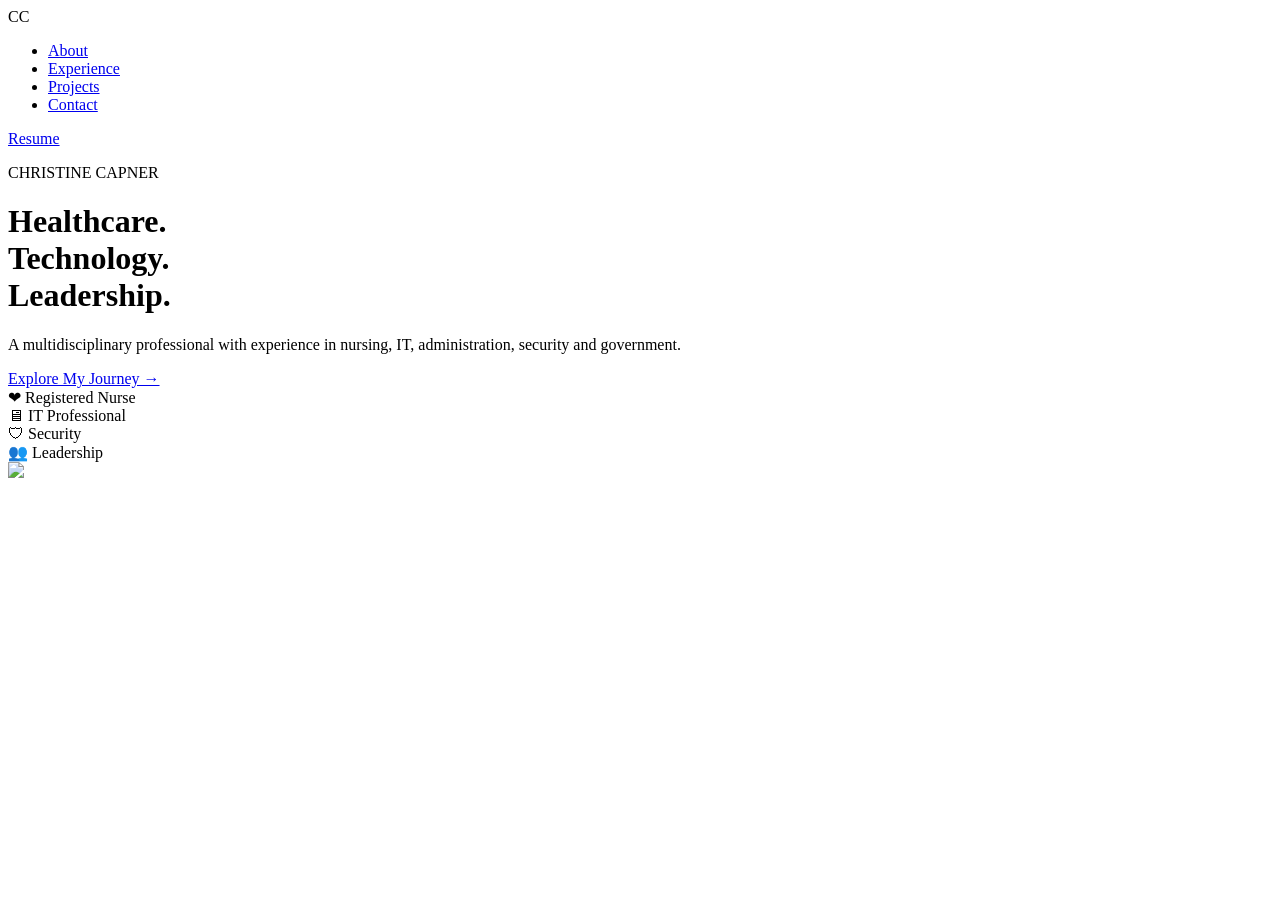
==== index.html @ 6bc6d6c8 "Update index.html" ====
<!DOCTYPE html>
<html lang="en">

<head>

<meta charset="UTF-8">

<meta name="viewport"
content="width=device-width,initial-scale=1">

<title>Christine Capner</title>

<link rel="stylesheet" href="style.css">

<link rel="preconnect" href="https://fonts.googleapis.com">

<link href="https://fonts.googleapis.com/css2?family=Inter:wght@300;400;500;600;700&display=swap" rel="stylesheet">

</head>

<body>

<nav>

<div class="logo">

CC

</div>

<ul>

<li><a href="#">About</a></li>

<li><a href="#">Experience</a></li>

<li><a href="#">Projects</a></li>

<li><a href="#">Contact</a></li>

</ul>

<a class="resume" href="#">Resume</a>

</nav>

<header class="hero">

<div class="left">

<p class="name">

CHRISTINE CAPNER

</p>

<h1>

Healthcare.<br>

Technology.<br>

Leadership.

</h1>

<p class="intro">

A multidisciplinary professional with experience in nursing,
IT, administration, security and government.

</p>

<a class="button" href="#">

Explore My Journey →

</a>

<div class="icons">

<div>

❤

<span>Registered Nurse</span>

</div>

<div>

🖥

<span>IT Professional</span>

</div>

<div>

🛡

<span>Security</span>

</div>

<div>

👥

<span>Leadership</span>

</div>

</div>

</div>

<div class="right">

<img src="images/christine.jpg">

</div>

</header>

</body>

</html>
---- style.css ----

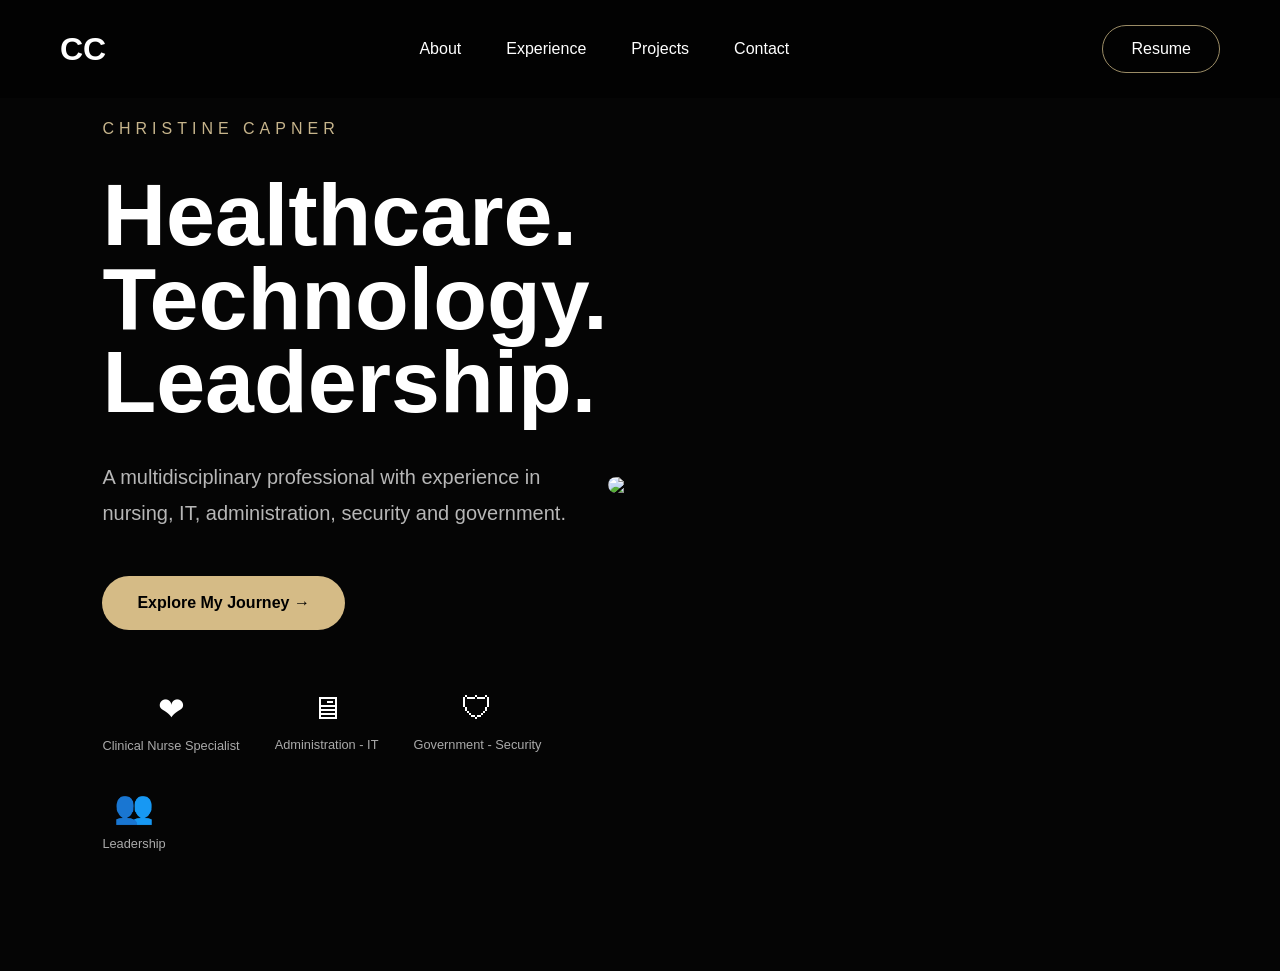
==== commit 7de5164b: "Update job titles in index.html" ====
--- a/index.html
+++ b/index.html
@@ -83,7 +83,7 @@
 
 ❤
 
-<span>Registered Nurse</span>
+<span>Clinical Nurse Specialist</span>
 
 </div>
 
@@ -91,7 +91,7 @@
 
 🖥
 
-<span>IT Professional</span>
+<span>Administration - IT</span>
 
 </div>
 
@@ -99,7 +99,7 @@
 
 🛡
 
-<span>Security</span>
+<span>Government - Security</span>
 
 </div>
 
--- a/style.css
+++ b/style.css
@@ -1 +1,231 @@
-
+*{
+margin:0;
+padding:0;
+box-sizing:border-box;
+}
+
+body{
+
+background:#050505;
+
+color:white;
+
+font-family:Inter,sans-serif;
+
+}
+
+nav{
+
+position:fixed;
+
+top:0;
+
+left:0;
+
+right:0;
+
+padding:25px 60px;
+
+display:flex;
+
+justify-content:space-between;
+
+align-items:center;
+
+background:rgba(0,0,0,.45);
+
+backdrop-filter:blur(20px);
+
+z-index:100;
+
+}
+
+.logo{
+
+font-size:2rem;
+
+font-weight:700;
+
+}
+
+nav ul{
+
+display:flex;
+
+list-style:none;
+
+gap:45px;
+
+}
+
+nav a{
+
+color:white;
+
+text-decoration:none;
+
+}
+
+.resume{
+
+padding:14px 28px;
+
+border:1px solid #9b8c66;
+
+border-radius:40px;
+
+}
+
+.hero{
+
+display:grid;
+
+grid-template-columns:1fr 1fr;
+
+min-height:100vh;
+
+align-items:center;
+
+padding:120px 8%;
+
+}
+
+.left{
+
+max-width:550px;
+
+}
+
+.name{
+
+letter-spacing:5px;
+
+color:#c7b58c;
+
+margin-bottom:35px;
+
+}
+
+h1{
+
+font-size:5.5rem;
+
+line-height:.95;
+
+margin-bottom:35px;
+
+font-weight:600;
+
+}
+
+.intro{
+
+font-size:1.25rem;
+
+line-height:1.8;
+
+color:#b7b7b7;
+
+margin-bottom:45px;
+
+}
+
+.button{
+
+display:inline-block;
+
+padding:18px 35px;
+
+background:#d5bb86;
+
+color:black;
+
+font-weight:600;
+
+border-radius:40px;
+
+text-decoration:none;
+
+margin-bottom:60px;
+
+}
+
+.icons{
+
+display:flex;
+
+gap:35px;
+
+flex-wrap:wrap;
+
+}
+
+.icons div{
+
+display:flex;
+
+flex-direction:column;
+
+align-items:center;
+
+font-size:2rem;
+
+}
+
+.icons span{
+
+font-size:.8rem;
+
+margin-top:10px;
+
+color:#aaa;
+
+}
+
+.right{
+
+display:flex;
+
+justify-content:center;
+
+}
+
+.right img{
+
+width:620px;
+
+max-width:100%;
+
+border-radius:18px;
+
+}
+
+@media(max-width:900px){
+
+.hero{
+
+grid-template-columns:1fr;
+
+text-align:center;
+
+}
+
+.left{
+
+margin:auto;
+
+}
+
+h1{
+
+font-size:3.8rem;
+
+}
+
+nav ul{
+
+display:none;
+
+}
+
+}
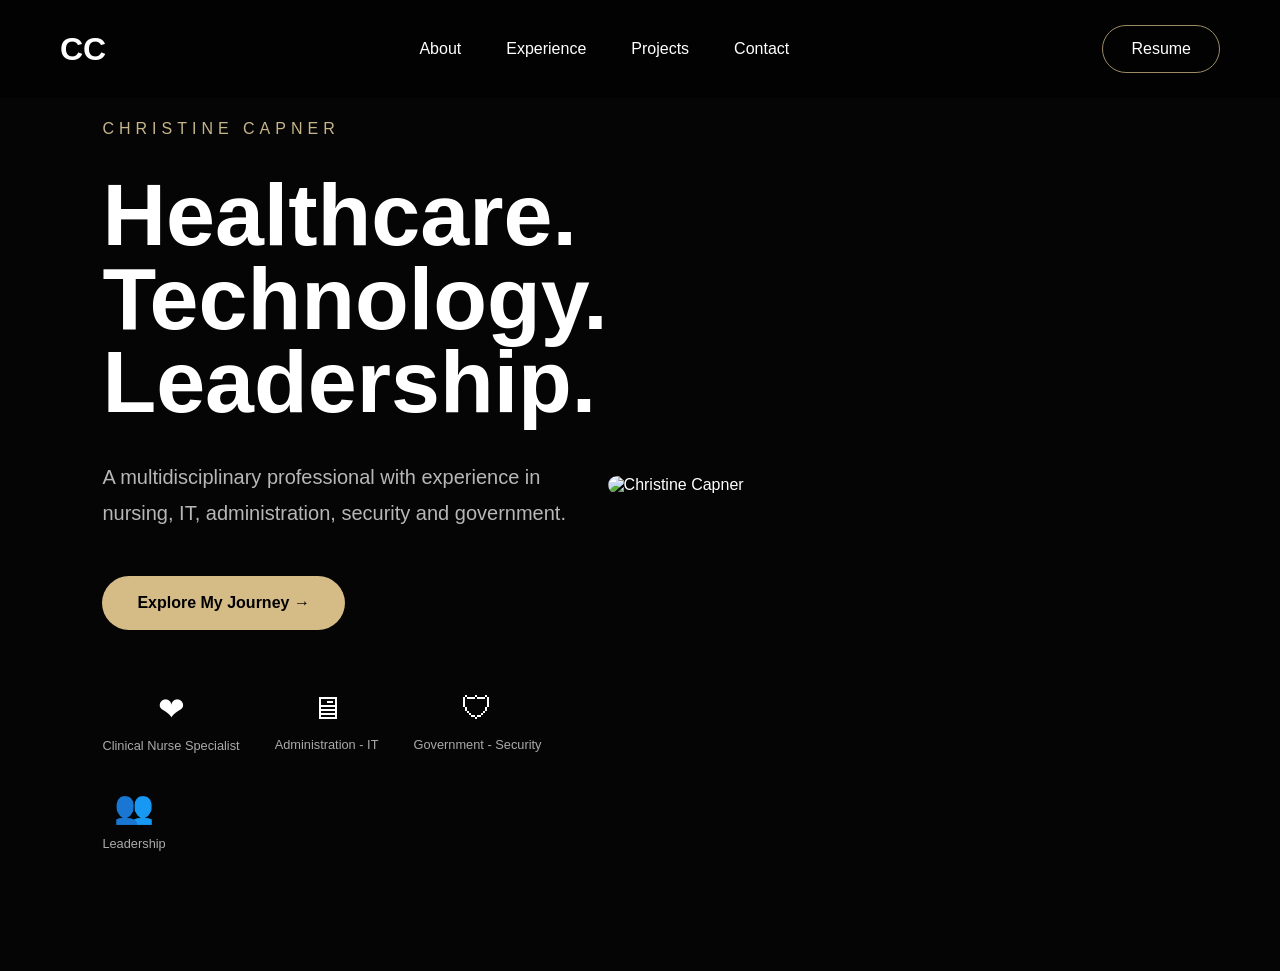
==== commit 1870edc2: "Update index.html" ====
--- a/index.html
+++ b/index.html
@@ -117,7 +117,7 @@
 
 <div class="right">
 
-<img src="images/christine.jpg">
+<img src="images/christine.jpg" alt="Christine Capner">
 
 </div>
 
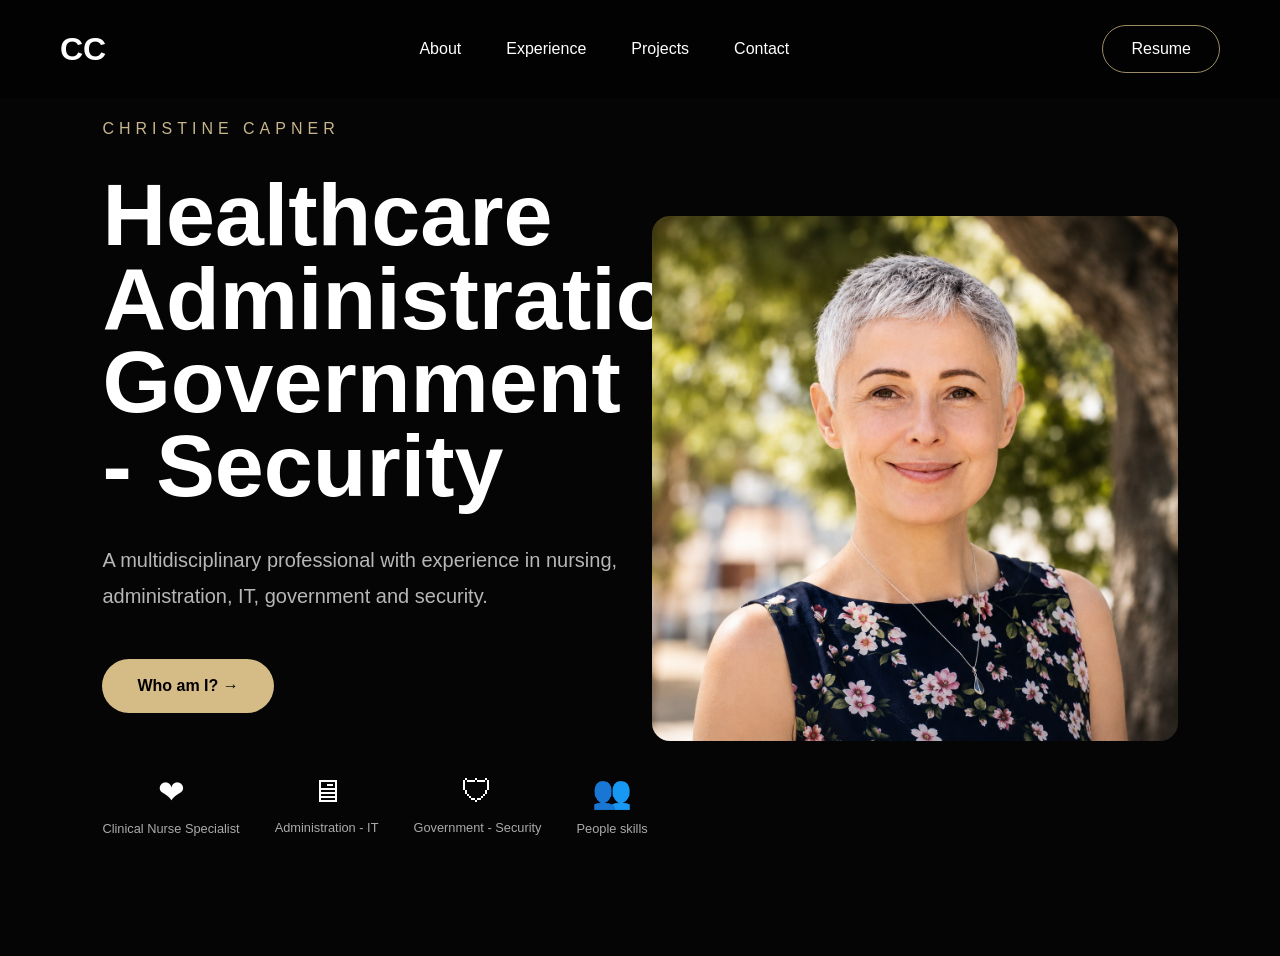
==== commit 97bec307: "Update index.html" ====
--- a/index.html
+++ b/index.html
@@ -56,24 +56,24 @@
 
 <h1>
 
-Healthcare.<br>
+Healthcare<br>
 
-Technology.<br>
+Administration<br>
 
-Leadership.
+Government - Security
 
 </h1>
 
 <p class="intro">
 
-A multidisciplinary professional with experience in nursing,
-IT, administration, security and government.
+A multidisciplinary professional with experience in nursing, administration, 
+IT, government and security.
 
 </p>
 
 <a class="button" href="#">
 
-Explore My Journey →
+Who am I? →
 
 </a>
 
@@ -107,7 +107,7 @@
 
 👥
 
-<span>Leadership</span>
+<span>People skills</span>
 
 </div>
 
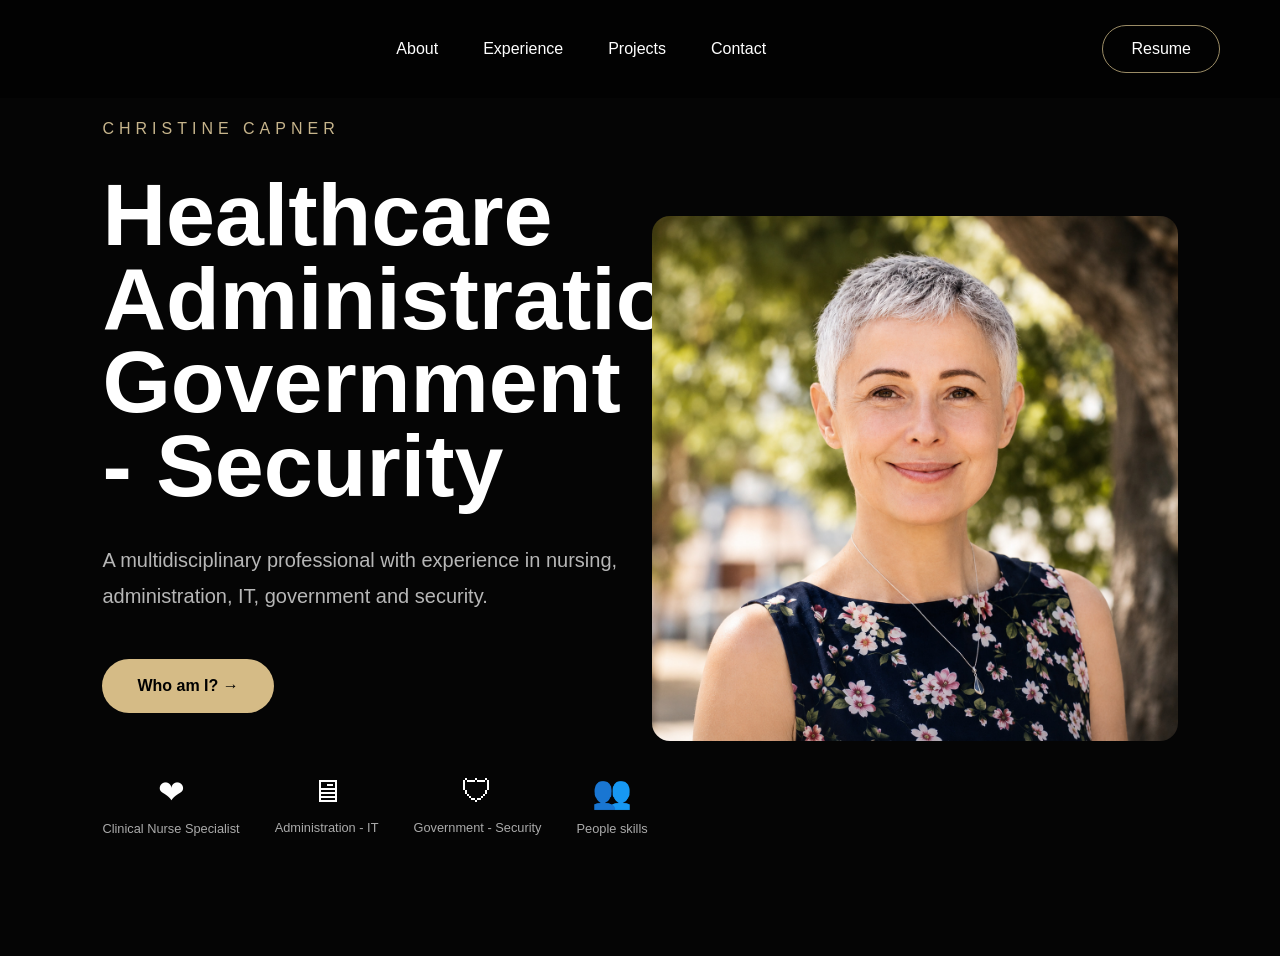
==== commit 691d2507: "remove CC bad logo" ====
--- a/index.html
+++ b/index.html
@@ -24,7 +24,7 @@
 
 <div class="logo">
 
-CC
+
 
 </div>
 
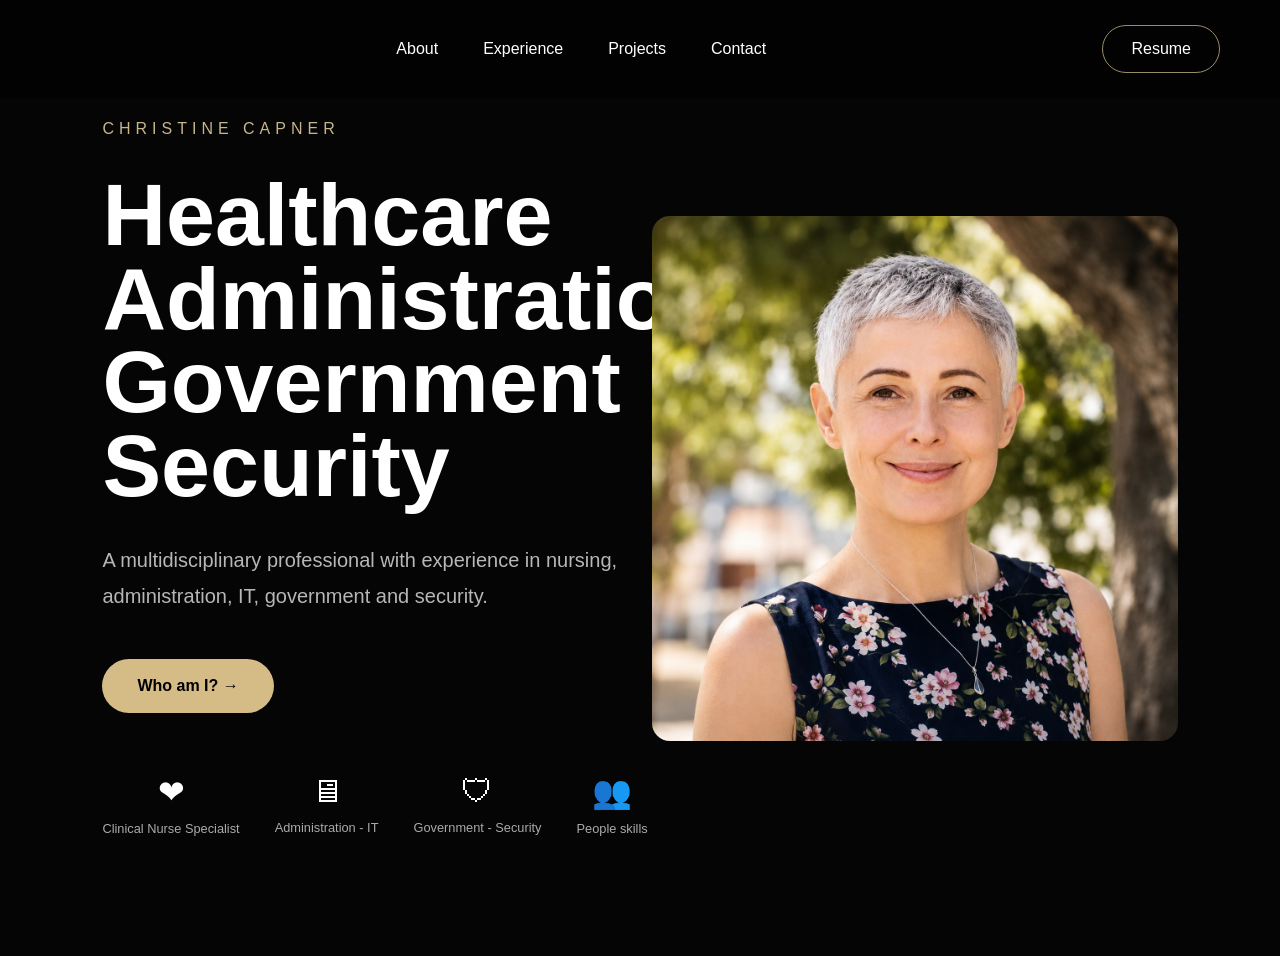
==== commit 55a6b2c1: "Fix formatting for Government and Security sections" ====
--- a/index.html
+++ b/index.html
@@ -60,7 +60,9 @@
 
 Administration<br>
 
-Government - Security
+Government<br>
+  
+Security
 
 </h1>
 
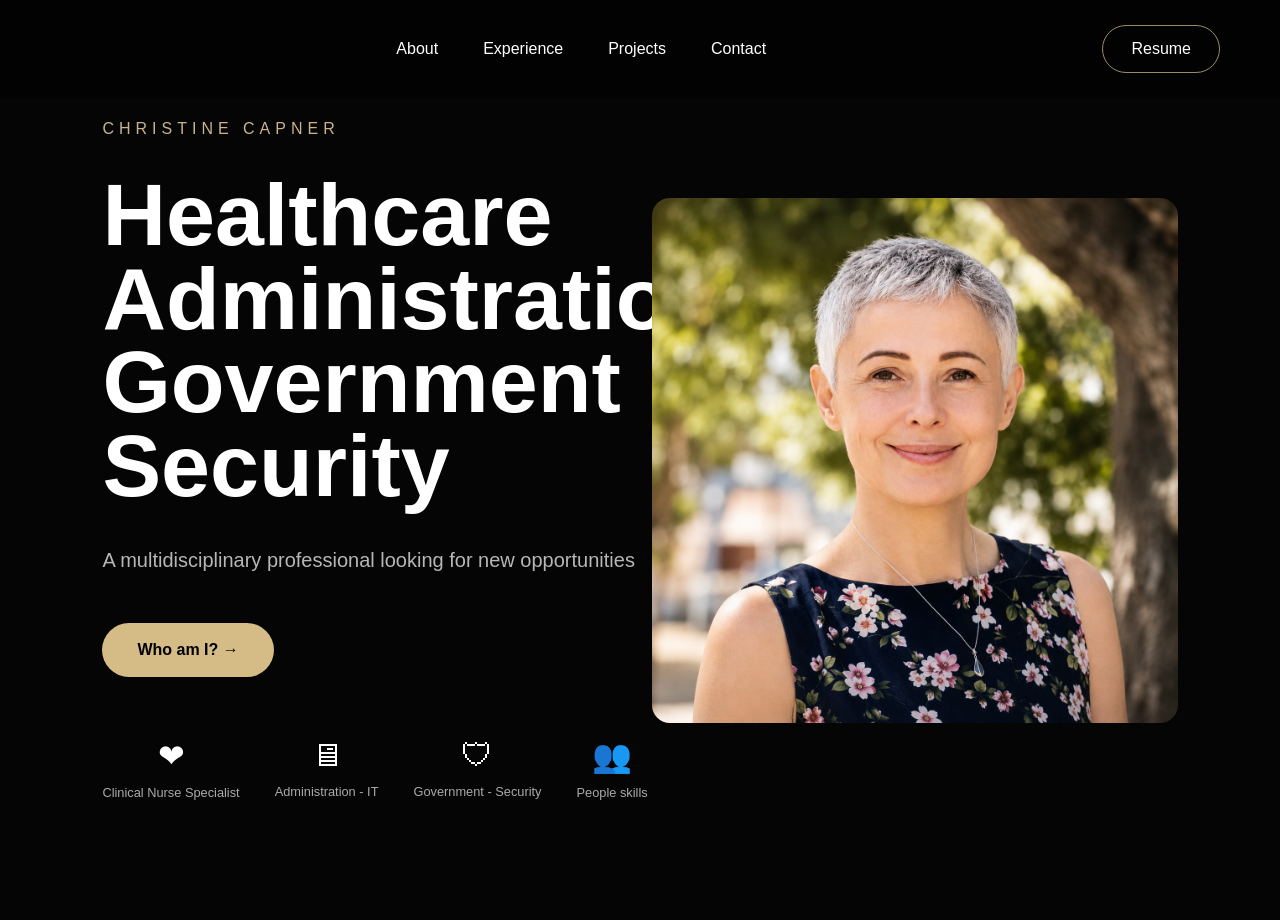
==== commit 36e0bdeb: "Update index.html" ====
--- a/index.html
+++ b/index.html
@@ -68,8 +68,7 @@
 
 <p class="intro">
 
-A multidisciplinary professional with experience in nursing, administration, 
-IT, government and security.
+A multidisciplinary professional looking for new opportunities
 
 </p>
 
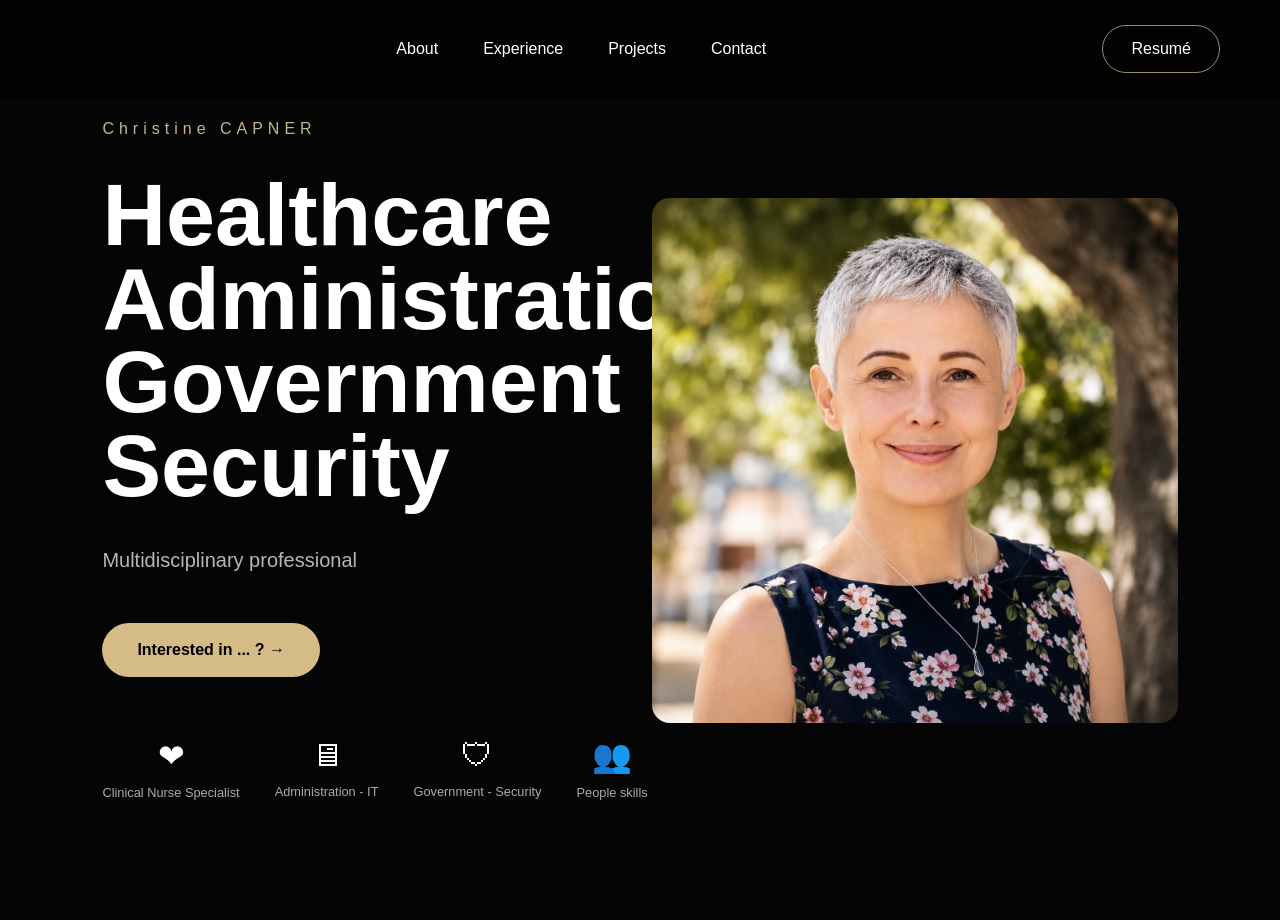
==== commit fefe4a9a: "Update index.html" ====
--- a/index.html
+++ b/index.html
@@ -40,7 +40,7 @@
 
 </ul>
 
-<a class="resume" href="#">Resume</a>
+<a class="resume" href="#">Resumé</a>
 
 </nav>
 
@@ -50,7 +50,7 @@
 
 <p class="name">
 
-CHRISTINE CAPNER
+Christine CAPNER
 
 </p>
 
@@ -68,13 +68,13 @@
 
 <p class="intro">
 
-A multidisciplinary professional looking for new opportunities
+Multidisciplinary professional 
 
 </p>
 
 <a class="button" href="#">
 
-Who am I? →
+Interested in ... ? →
 
 </a>
 
